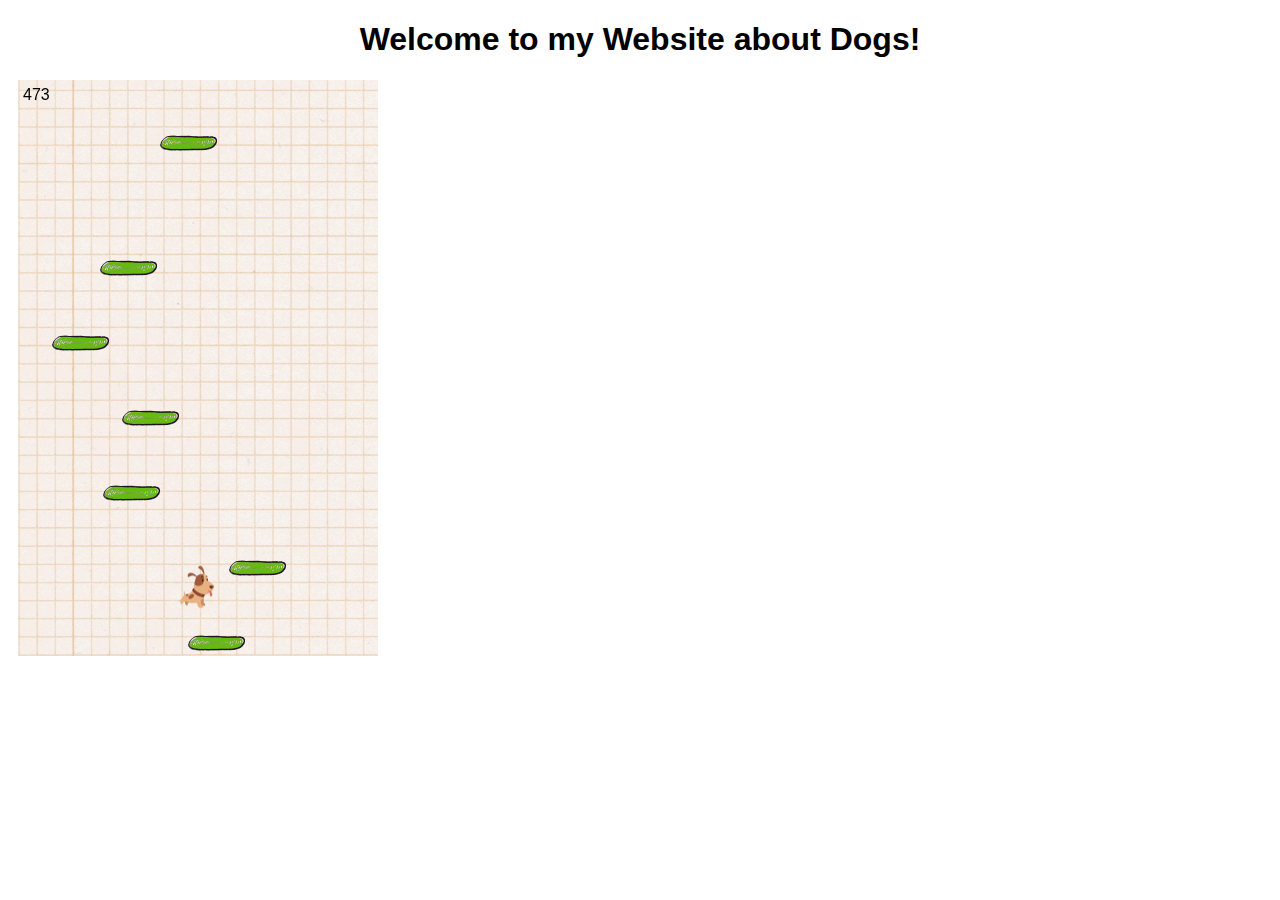
==== dogwebsite/index.html @ 1f188582 "Dogwebsite Start" ====
<!DOCTYPE html>
<html>
    <head>
        <meta charset="UTF-8">
        <meta name="viewport", content="width=device-width, initial-scale=1.0">
        <title>Doodle Jump</title>
        <link rel="stylesheet" href="styles.css">
        <script src="astroUp.js"></script>
    </head>
    <body>
        <div class="wholewebsite">
            <div class="title">
                <h1>Welcome to my Website about Dogs!</h1>
            </div>
            <div class="container">
                <div class="astroUpGame">
                    <canvas id="board"></canvas>
                </div>
                <div class="mainText">
                    <h2></h2>
                </div>
            </div>
        </div>
    </body>
</html>
---- dogwebsite/styles.css ----
@font-face {
    font-family: GoodDog;
    src: url(good_dog\gooddp.ttf);
}

body {
    text-align: center;
}

#board {
    /* background-color: green; */
    background-image: url("./doodlejumpbg.png");
}
.container {
    display: grid;
    grid-template-columns: 30% 70%;
}
h1 {
    font-family: GoodDog, sans-serif;
}
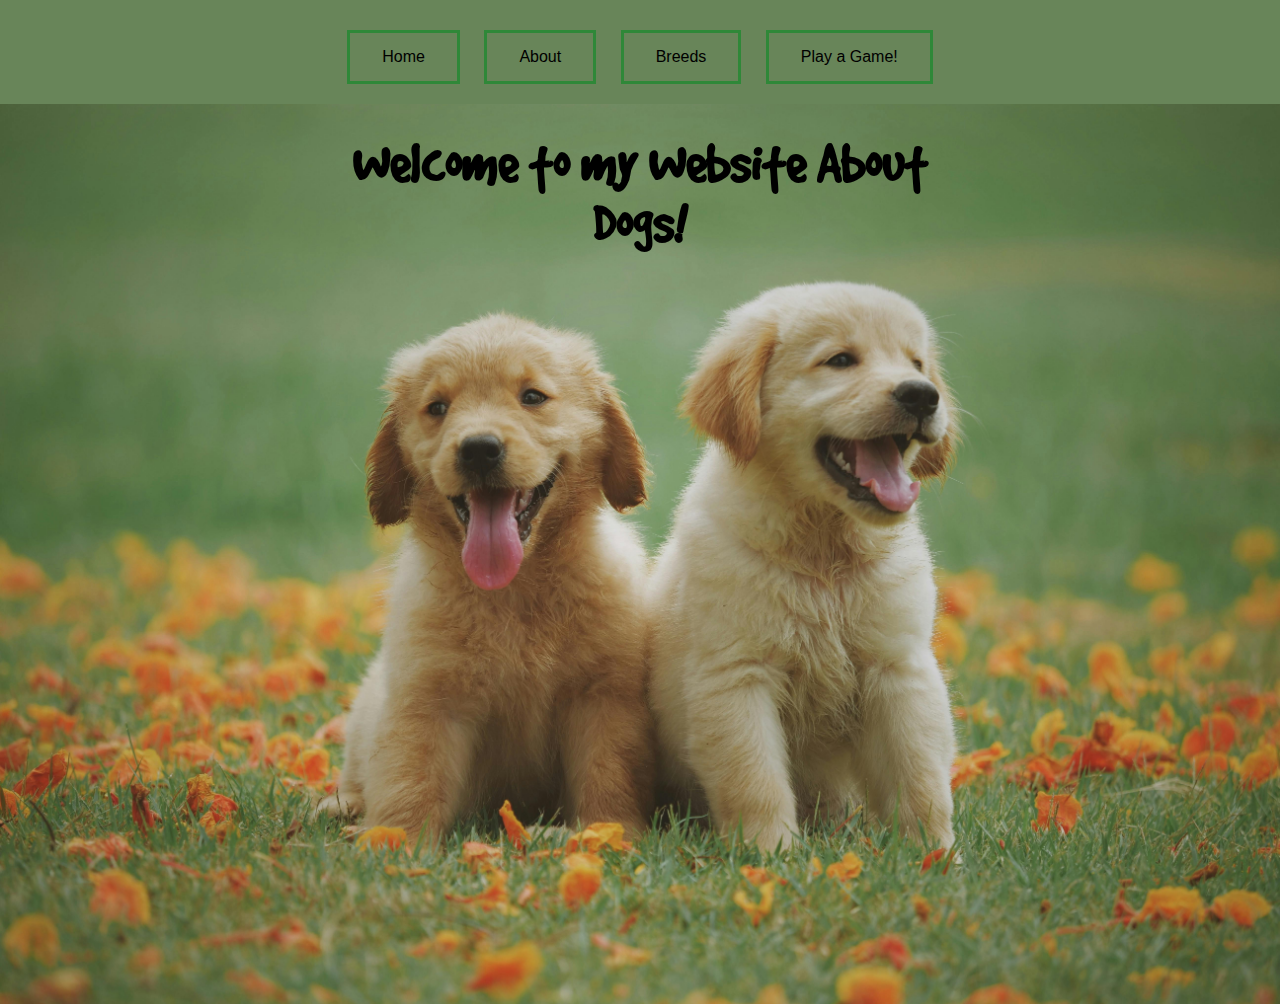
==== commit bb2dad41: "Adding about and game and index page finished. :smile:" ====
--- a/dogwebsite/index.html
+++ b/dogwebsite/index.html
@@ -1,25 +1,24 @@
 <!DOCTYPE html>
 <html>
     <head>
-        <meta charset="UTF-8">
-        <meta name="viewport", content="width=device-width, initial-scale=1.0">
-        <title>Doodle Jump</title>
         <link rel="stylesheet" href="styles.css">
-        <script src="astroUp.js"></script>
+        <title>Dogs!</title>
     </head>
     <body>
-        <div class="wholewebsite">
-            <div class="title">
-                <h1>Welcome to my Website about Dogs!</h1>
-            </div>
-            <div class="container">
-                <div class="astroUpGame">
-                    <canvas id="board"></canvas>
-                </div>
-                <div class="mainText">
-                    <h2></h2>
+        <div class="buttons-top">
+            <a href="index.html"><button class="buttons">Home</button></a>
+            <a href="about.html"><button class="buttons">About</button></a>
+            <a href="breeds.html"><button class="buttons">Breeds</button></a>
+            <a href="game.html"><button class="buttons">Play a Game!</button></a>
+        </div>
+        <div class="hero-image">
+            <div class="hero-text">
+                
+                <div class="title">
+                    <div class="welcome-text"><h1>Welcome to my Website About Dogs!</h1></div>
                 </div>
             </div>
-        </div>
+          </div>
+        
     </body>
-</html>
+</html>--- a/dogwebsite/styles.css
+++ b/dogwebsite/styles.css
@@ -1,20 +1,146 @@
+* {
+    margin: 0px;
+    padding: 0px;
+}
+
 @font-face {
-    font-family: GoodDog;
-    src: url(good_dog\gooddp.ttf);
+    font-family: 'GoodDog';
+    src: url(gooddp.ttf);
 }
 
 body {
     text-align: center;
+    background-color: #688559;
+    font-family: Verdana, Geneva, Tahoma, sans-serif;
 }
 
 #board {
     /* background-color: green; */
     background-image: url("./doodlejumpbg.png");
+    margin-top: 75px;
+    text-align: center;
+    margin-left: 50px;
 }
 .container {
     display: grid;
     grid-template-columns: 30% 70%;
 }
 h1 {
-    font-family: GoodDog, sans-serif;
+    font-family: 'GoodDog', sans-serif;
+    margin: 20px;
+    font-size: 60px;
 }
+.buttons {
+    text-align: center;
+    background-color: #688559;
+    margin-bottom: 20px;
+}
+button {
+    border: 3px solid #2F8838;
+    color: rgb(0, 0, 0);
+    background-color: #688559;
+    padding: 15px 32px;
+    text-align: center;
+    text-decoration: none;
+    display: inline-block;
+    font-size: 16px;
+    margin: 10px 10px;
+    cursor: pointer;
+}
+button:hover {
+    outline: 3px solid #2F8838;
+}
+img {
+    max-width: 68%;
+    height: auto;
+    margin: 50px;
+}
+
+body, html {
+    height: 100%;
+}
+
+/* The hero image */
+.hero-image {
+  /* Use "linear-gradient" to add a darken background effect to the image (photographer.jpg). This will make the text easier to read */
+  background-image: url("heroimg.jpg");
+
+  /* Set a specific height */
+  height: 100%;
+
+  /* Position and center the image to scale nicely on all screens */
+  background-position: center;
+  background-repeat: no-repeat;
+  background-size: cover;
+  position: relative;
+}
+
+/* Place text in the middle of the image */
+.hero-text {
+  text-align: center;
+  position: absolute;
+  top: 10%;
+  left: 50%;
+  transform: translate(-50%, -50%);
+}
+
+.welcome-text {
+    text-align: center;
+}
+
+.about-website {
+    display: grid;
+    grid-template-columns: 35% 65%;
+}
+
+.side-img {
+    max-width: 100%;
+    height: auto;
+    margin: 0px;
+}
+
+.about-text {
+    font-size: 20px;
+    margin-right: 40px;
+    margin-top: 30px;
+    line-height: 200%;
+    margin-bottom: 20px;
+}
+
+.buttons-top {
+    margin-top: 20px;
+}
+
+@media only screen and (max-width:1100px) {
+    .container {
+        grid-template-columns: 1fr;
+    }
+    .about-website {
+        grid-template-columns: 1fr; 
+    }
+    .buttons-top {
+        order: 1;
+    }
+    .astroUpGame {
+        order: 2;
+        margin-bottom: 30px;
+    }
+    .texties {
+        order: 3;
+    }
+    .gameimg img {
+        display: none;
+    }
+    .hero-image {
+        order: 2;
+    }
+    .welcome-text {
+        order: 3;
+    }
+    .side-img {
+        order: 2;
+    }
+    .main-content {
+        order: 3;
+    }
+}